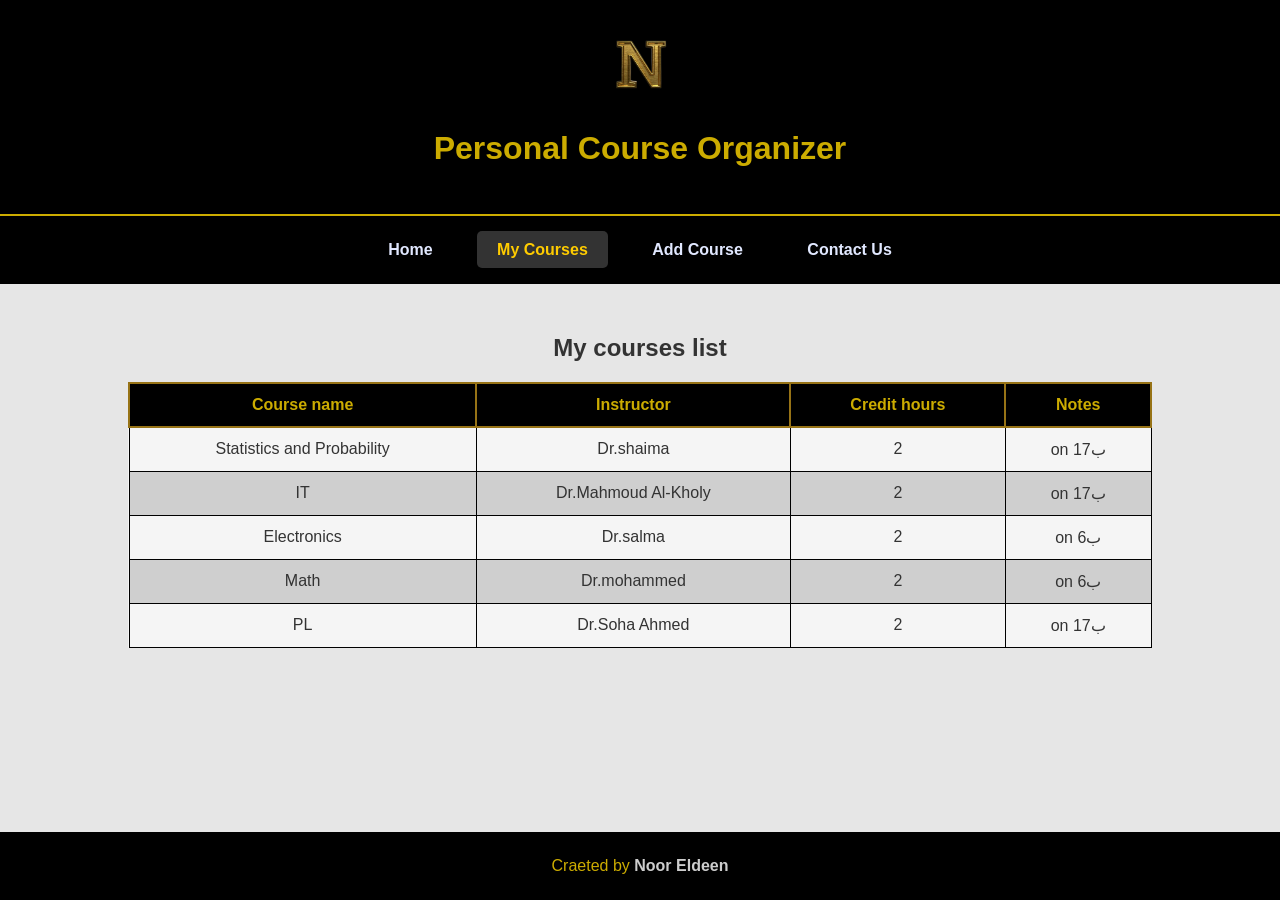
==== courses.html @ 3aba72f7 "Add files via upload" ====
<!DOCTYPE html>
<html>
  <head>
    <title>Personal Course Organizer-My courses</title>
	<link rel="stylesheet" href="style.css">
  </head>
  <body>
    <header>
	  <img src="logo.png" width="80"/>
	  <h1>Personal Course Organizer</h1>
	</header>
	<nav>
	  <ul>
	    <li><a href="index.html">Home</a></li>
		<li><a href="courses.html" class="active">My Courses</a></li>
		<li><a href="add-course.html">Add Course</a></li>
		<li><a href="contact.html">Contact Us</a></li>
	  </ul>
	</nav>
	<main>
	  <h2>My courses list</h2>
	  <table>
	    <thead>
		  <tr><th>Course name</th><th>Instructor</th><th>Credit hours</th><th>Notes</th></tr>
		</thead>
		<tbody>
		  <tr><td>Statistics and Probability</td><td>Dr.shaima</td><td>2</td><td>on 17ب</td></tr>
		  <tr><td>IT</td><td>Dr.Mahmoud Al-Kholy</td><td>2</td><td>on 17ب</td></tr>
		  <tr><td>Electronics</td><td>Dr.salma</td><td>2</td><td>on 6ب</td></tr>
		  <tr><td>Math</td><td>Dr.mohammed</td><td>2</td><td>on 6ب</td></tr>
		  <tr><td>PL</td><td>Dr.Soha Ahmed</td><td>2</td><td>on 17ب</td></tr>
		</tbody>
	  </table>
	</main>
	<footer>
	  <span class="creat">Craeted by </span>
	  <span class="name"><strong>Noor Eldeen</strong></span>
	</footer>
  </body>
</html>
---- style.css ----
body{
	background-color:#e6e6e6;  font-family:Arial,sans-srif;/*نوع الخط*/  color:#333; margin:0; padding:0; text-align:center; display:flex; flex-direction: column;  min-height: 100vh;/*لاخذ الصفحة كاملة*/         
}
header{
    color:#ccac00;  width:100%;  text-align:center;  padding:25px 0;  background-color:#000000;  border-bottom:2px solid #ccac00;
}
nav{
	background-color:#000000;  width:100%;  display:block; /*طريقة العرض*/ padding:15px 0;  margin-bottom:30px;  
}
nav ul{
	list-style-type:none;/*شكل العلامات جمب القايمة*/  margin:0; padding:0;  text-align:center;
}
nav ul li{
	display:inline-block;  margin:10px;
}
nav ul li a{
	color:#e1e8ff;  text-decoration:none;/*شكل خط الرابط*/  font-weight:bold;/*سمك الخط*/  padding:10px 20px;  border-radius:5px;  transition:0.3s;
}
nav ul li a:hover{
	color:#ffcc00;  background-color:rgba(255,255,255,0.2);
}
main{
	flex-grow: 1; /*احذ المسلحة الفارغة كاملة*/
}
table{
	width:80%;  margin:20px auto;  border-collapse:collapse;/*الحواف بين الجداول */  background-color:#f5f5f5;  box-shadow:0 2px 5px rgba(0,0,0,0,0.1);
}
th{
	padding:12px 15px;  border:2px solid #977316;  text-align: center;
}
td{
	padding:12px 15px;  border:1px solid #000000;  text-align: center;
}
thead{
	background-color:#000000;  color:#ccac00;   
}
tbody tr:nth-child(even){
	background-color:#cfcfcf;
}
form {
    background-color: white;  width: 50%;  margin: 30px auto;  padding: 20px;  border-radius: 10px;  box-shadow: 0 4px 10px rgba(0,0,0,0.1);
}
label {
    display: block;  margin-bottom: 8px;  font-weight: bold;  color: #000000;
}
input[type="text"], 
input[type="number"] {
    width: 100%;  padding: 10px;  margin-bottom: 20px;  border: 1px solid #000000;  border-radius: 5px;  box-sizing: border-box;
}
input[type="submit"] {
    background-color:#000000;  color:#ccac00;  padding:12px 20px;  border:none;  border-radius:5px;  width:100%;  font-size:16px;  transition:0.3s;
}
input[type="submit"]:hover {
    background-color:#564900;
}
nav ul li a.active{
	color:#ffcc00;  background-color:rgba(255,255,255,0.2);
}
footer{
	background-color:#000000;  padding:25px 0;
}
.creat{
	color:#ccac00;
}
.name{
	color:#cdcdcd;
}
.pp{
	background-color:#000000; color:#ccac00; padding:10px; border-radius: 10px;  text-decoration:none;
}
.pp :hover{
	background-color:#54400c;   
}
main ul li a{
	text-decoration:none;  color:#cdcdcd;
}
main ul li b{
    color:#ccac00;
}
main ul{
	list-style-type:none; background-color:#000000; display: inline-block; margin:auto;  border-radius: 7px; padding:10px 10px; border:2px solid #977316;
}
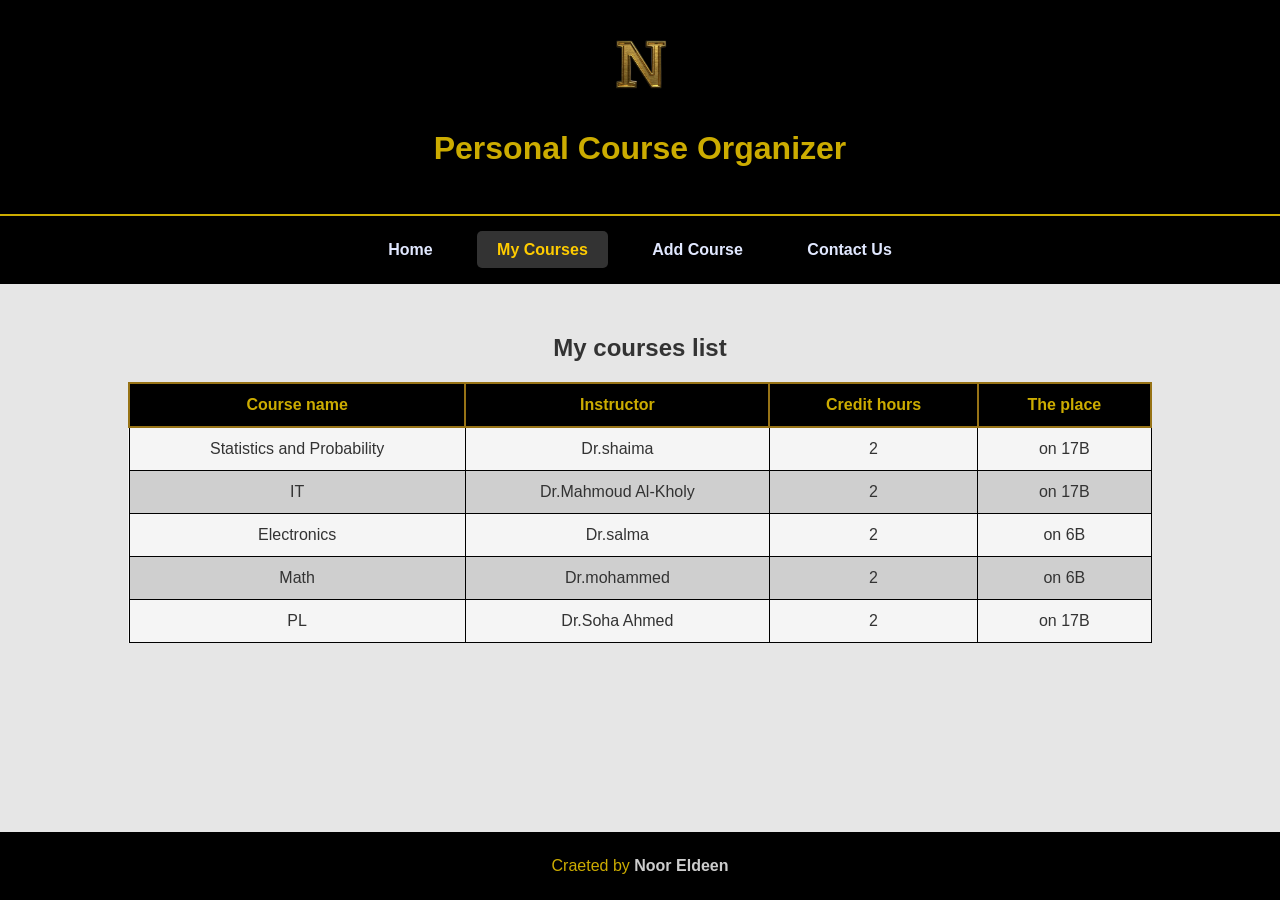
==== commit 7e7408e5: "Add files via upload" ====
--- a/courses.html
+++ b/courses.html
@@ -21,14 +21,14 @@
 	  <h2>My courses list</h2>
 	  <table>
 	    <thead>
-		  <tr><th>Course name</th><th>Instructor</th><th>Credit hours</th><th>Notes</th></tr>
+		  <tr><th>Course name</th><th>Instructor</th><th>Credit hours</th><th>The place</th></tr>
 		</thead>
 		<tbody>
-		  <tr><td>Statistics and Probability</td><td>Dr.shaima</td><td>2</td><td>on 17ب</td></tr>
-		  <tr><td>IT</td><td>Dr.Mahmoud Al-Kholy</td><td>2</td><td>on 17ب</td></tr>
-		  <tr><td>Electronics</td><td>Dr.salma</td><td>2</td><td>on 6ب</td></tr>
-		  <tr><td>Math</td><td>Dr.mohammed</td><td>2</td><td>on 6ب</td></tr>
-		  <tr><td>PL</td><td>Dr.Soha Ahmed</td><td>2</td><td>on 17ب</td></tr>
+		  <tr><td>Statistics and Probability</td><td>Dr.shaima</td><td>2</td><td>on 17B</td></tr>
+		  <tr><td>IT</td><td>Dr.Mahmoud Al-Kholy</td><td>2</td><td>on 17B</td></tr>
+		  <tr><td>Electronics</td><td>Dr.salma</td><td>2</td><td>on 6B</td></tr>
+		  <tr><td>Math</td><td>Dr.mohammed</td><td>2</td><td>on 6B</td></tr>
+		  <tr><td>PL</td><td>Dr.Soha Ahmed</td><td>2</td><td>on 17B</td></tr>
 		</tbody>
 	  </table>
 	</main>
--- a/style.css
+++ b/style.css
@@ -1,5 +1,6 @@
 body{
-	background-color:#e6e6e6;  font-family:Arial,sans-srif;/*نوع الخط*/  color:#333; margin:0; padding:0; text-align:center; display:flex; flex-direction: column;  min-height: 100vh;/*لاخذ الصفحة كاملة*/         
+	background-color:#e6e6e6;  font-family:Arial,sans-srif;/*نوع الخط*/  color:#333; margin:0; padding:0;
+	text-align:center; display:flex; flex-direction: column;  min-height: 100vh;/*لاخذ الصفحة كاملة*/         
 }
 header{
     color:#ccac00;  width:100%;  text-align:center;  padding:25px 0;  background-color:#000000;  border-bottom:2px solid #ccac00;
@@ -14,7 +15,8 @@
 	display:inline-block;  margin:10px;
 }
 nav ul li a{
-	color:#e1e8ff;  text-decoration:none;/*شكل خط الرابط*/  font-weight:bold;/*سمك الخط*/  padding:10px 20px;  border-radius:5px;  transition:0.3s;
+	color:#e1e8ff;  text-decoration:none;/*شكل خط الرابط*/  font-weight:bold;/*سمك الخط*/  padding:10px 20px; 
+	border-radius:5px;  transition:0.3s;
 }
 nav ul li a:hover{
 	color:#ffcc00;  background-color:rgba(255,255,255,0.2);
@@ -23,7 +25,8 @@
 	flex-grow: 1; /*احذ المسلحة الفارغة كاملة*/
 }
 table{
-	width:80%;  margin:20px auto;  border-collapse:collapse;/*الحواف بين الجداول */  background-color:#f5f5f5;  box-shadow:0 2px 5px rgba(0,0,0,0,0.1);
+	width:80%;  margin:20px auto;  border-collapse:collapse;/*الحواف بين الجداول */  background-color:#f5f5f5; 
+	box-shadow:0 2px 5px rgba(0,0,0,0,0.1);
 }
 th{
 	padding:12px 15px;  border:2px solid #977316;  text-align: center;
@@ -38,17 +41,20 @@
 	background-color:#cfcfcf;
 }
 form {
-    background-color: white;  width: 50%;  margin: 30px auto;  padding: 20px;  border-radius: 10px;  box-shadow: 0 4px 10px rgba(0,0,0,0.1);
+    background-color: white;  width: 50%;  margin: 30px auto;  padding: 20px;  border-radius: 10px; 
+	box-shadow: 0 4px 10px rgba(0,0,0,0.1);
 }
 label {
     display: block;  margin-bottom: 8px;  font-weight: bold;  color: #000000;
 }
 input[type="text"], 
 input[type="number"] {
-    width: 100%;  padding: 10px;  margin-bottom: 20px;  border: 1px solid #000000;  border-radius: 5px;  box-sizing: border-box;
+    width: 100%;  padding: 10px;  margin-bottom: 20px;  border: 1px solid #000000;  border-radius: 5px;  
+	box-sizing: border-box;
 }
 input[type="submit"] {
-    background-color:#000000;  color:#ccac00;  padding:12px 20px;  border:none;  border-radius:5px;  width:100%;  font-size:16px;  transition:0.3s;
+    background-color:#000000;  color:#ccac00;  padding:12px 20px;  border:none;  border-radius:5px;  
+	width:100%;  font-size:16px;  transition:0.3s;
 }
 input[type="submit"]:hover {
     background-color:#564900;
@@ -78,6 +84,7 @@
     color:#ccac00;
 }
 main ul{
-	list-style-type:none; background-color:#000000; display: inline-block; margin:auto;  border-radius: 7px; padding:10px 10px; border:2px solid #977316;
+	list-style-type:none; background-color:#000000; display: inline-block; margin:auto;  border-radius: 7px;
+	padding:10px 10px; border:2px solid #977316;
 }
 
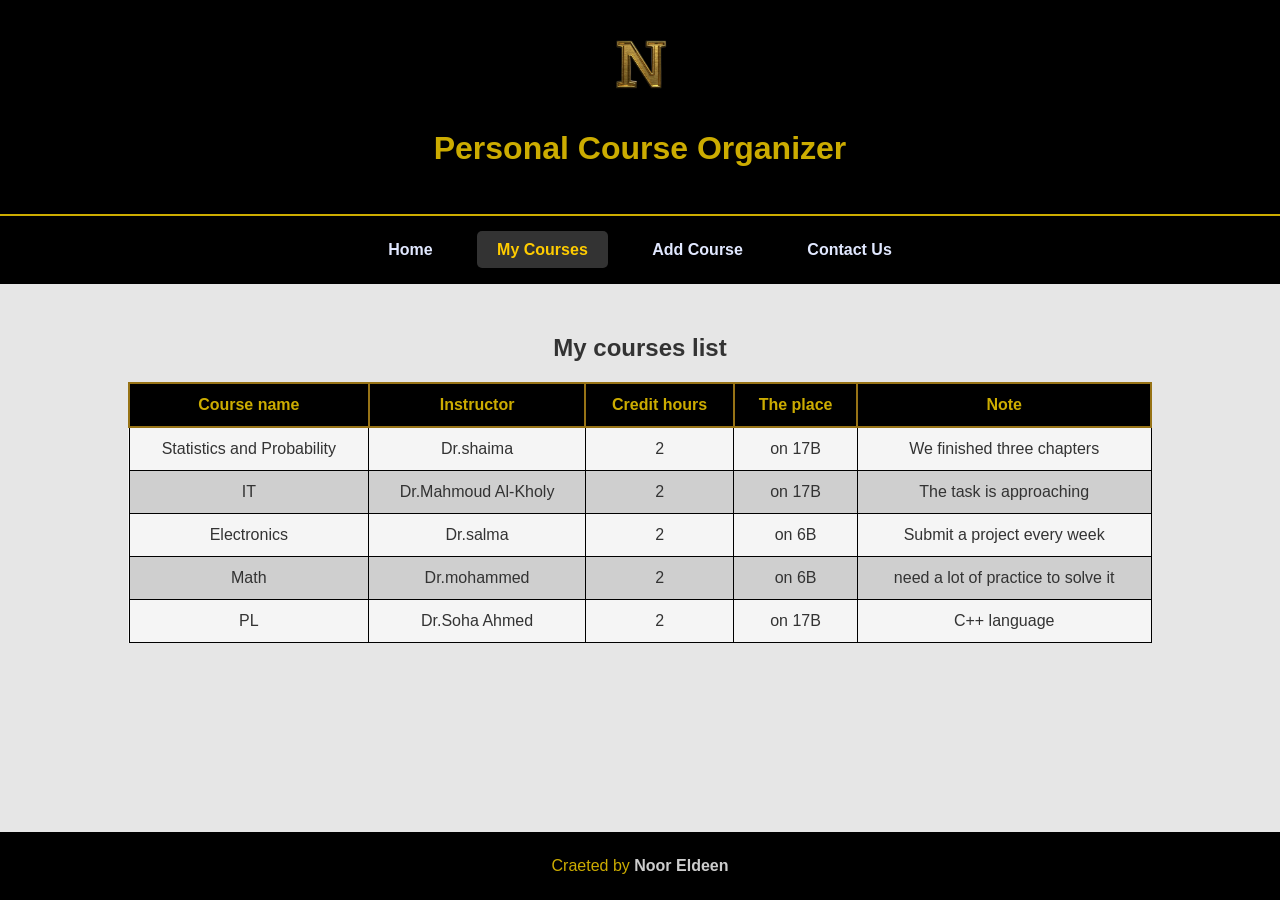
==== commit 149e445a: "Add files via upload update" ====
--- a/courses.html
+++ b/courses.html
@@ -21,14 +21,14 @@
 	  <h2>My courses list</h2>
 	  <table>
 	    <thead>
-		  <tr><th>Course name</th><th>Instructor</th><th>Credit hours</th><th>The place</th></tr>
+		  <tr><th>Course name</th><th>Instructor</th><th>Credit hours</th><th>The place</th><th>Note</th></tr>
 		</thead>
 		<tbody>
-		  <tr><td>Statistics and Probability</td><td>Dr.shaima</td><td>2</td><td>on 17B</td></tr>
-		  <tr><td>IT</td><td>Dr.Mahmoud Al-Kholy</td><td>2</td><td>on 17B</td></tr>
-		  <tr><td>Electronics</td><td>Dr.salma</td><td>2</td><td>on 6B</td></tr>
-		  <tr><td>Math</td><td>Dr.mohammed</td><td>2</td><td>on 6B</td></tr>
-		  <tr><td>PL</td><td>Dr.Soha Ahmed</td><td>2</td><td>on 17B</td></tr>
+		  <tr><td>Statistics and Probability</td><td>Dr.shaima</td><td>2</td><td>on 17B</td><td>We finished three chapters</td></tr>
+		  <tr><td>IT</td><td>Dr.Mahmoud Al-Kholy</td><td>2</td><td>on 17B</td><td>The task is approaching</td></tr>
+		  <tr><td>Electronics</td><td>Dr.salma</td><td>2</td><td>on 6B</td><td>Submit a project every week</td></tr>
+		  <tr><td>Math</td><td>Dr.mohammed</td><td>2</td><td>on 6B</td><td>need a lot of practice to solve it</td></tr>
+		  <tr><td>PL</td><td>Dr.Soha Ahmed</td><td>2</td><td>on 17B</td><td>C++ language</td></tr>
 		</tbody>
 	  </table>
 	</main>
